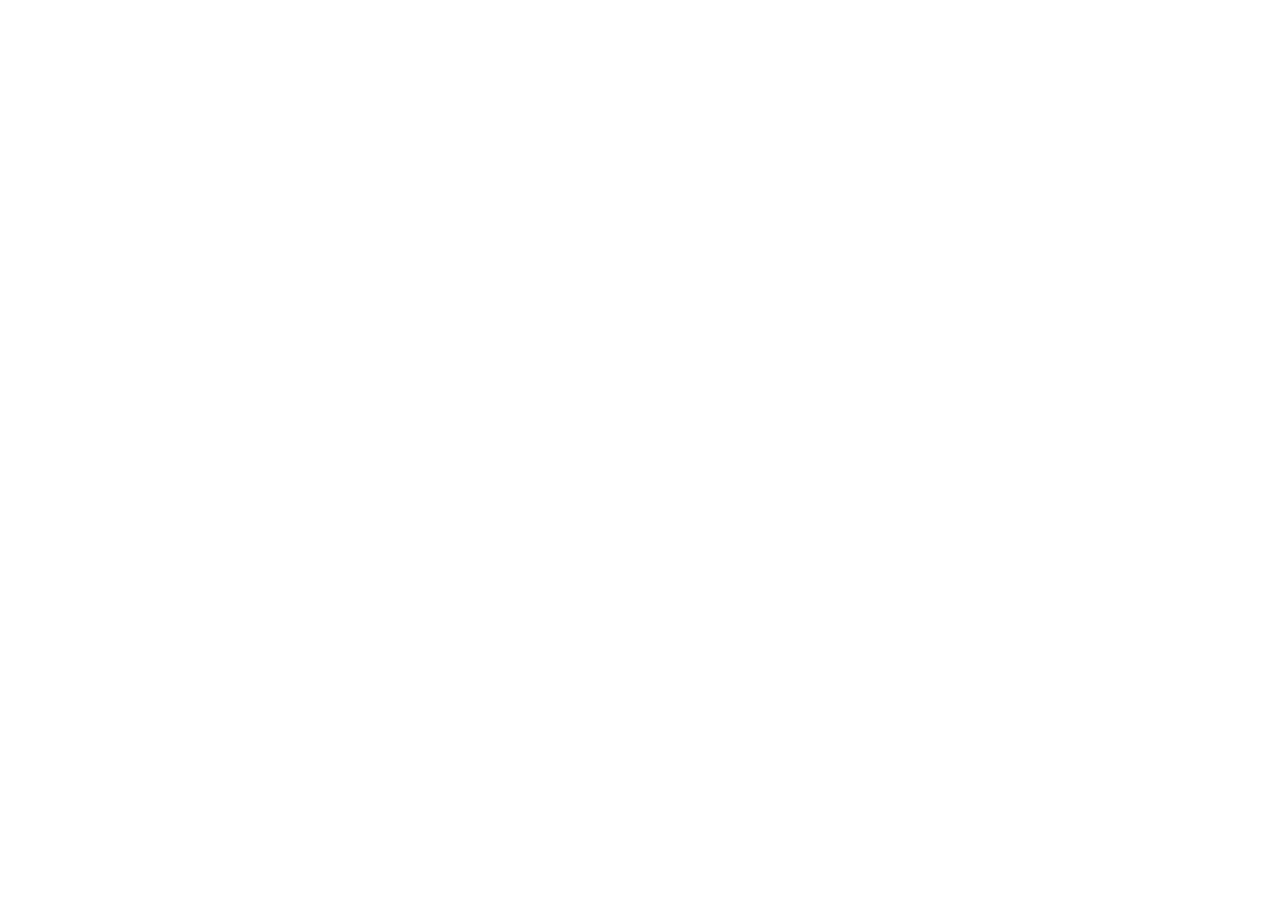
==== Loader/index.html @ e84c6be8 "add" ====
<!doctype html>
<html>
<head>
    <meta charset="utf-8" />
    <title>Loader</title>
</head>

<body>
<script src="loader.js"></script>
<script>
    //公司统一配置
    window.define   = Loader.define;
    window.require  = Loader.require;
    window.incCombo = function(arrModName){
        if(!arrModName.length){ return }
        var url = 'http://127.0.0.1/combo/?'+
                    'minify=false&host=127.0.0.1/&dir=/loader/&'+
                    'files=' + arrModName.join(',');
            
        var script = document.createElement('script');
        script.onload = script.onreadystatechange = function() {
            if(!this.readyState || this.readyState=='loaded' || this.readyState=='complete'){
                script.onload = script.onreadystatechange = null;
                script.parentNode.removeChild(script);
            }
        };
        script.src = url;
        document.head.appendChild(script);
    }
</script>
<script>
    /*
    //所有的配置都是可选的
    Loader.config({ 
        isCache     : true,
        isTestEnv   : true,
        version     : '2016020401',
        jsPath      : 'js/',
        jsMap: {
            'init'              : 'init.js',
                'mod-a'         : 'http：//cdn.com/mod-a.js',
                    'mod-a1'    : 'js/mod-a1.js',
                    'mod-a2'    : 'js/mod-a2.js',
                'mod-b'         : 'pages/mod-b.js',
                    'mod-b1'    : 'pages/mod-b1.js',
                    'mod-b2'    : 'pages/mod-b2.js'
        },
        combo : incCombo     
    });
    */

    require(['init'], function(){
        console.log('success!');
    });
</script>
</body>
</html>
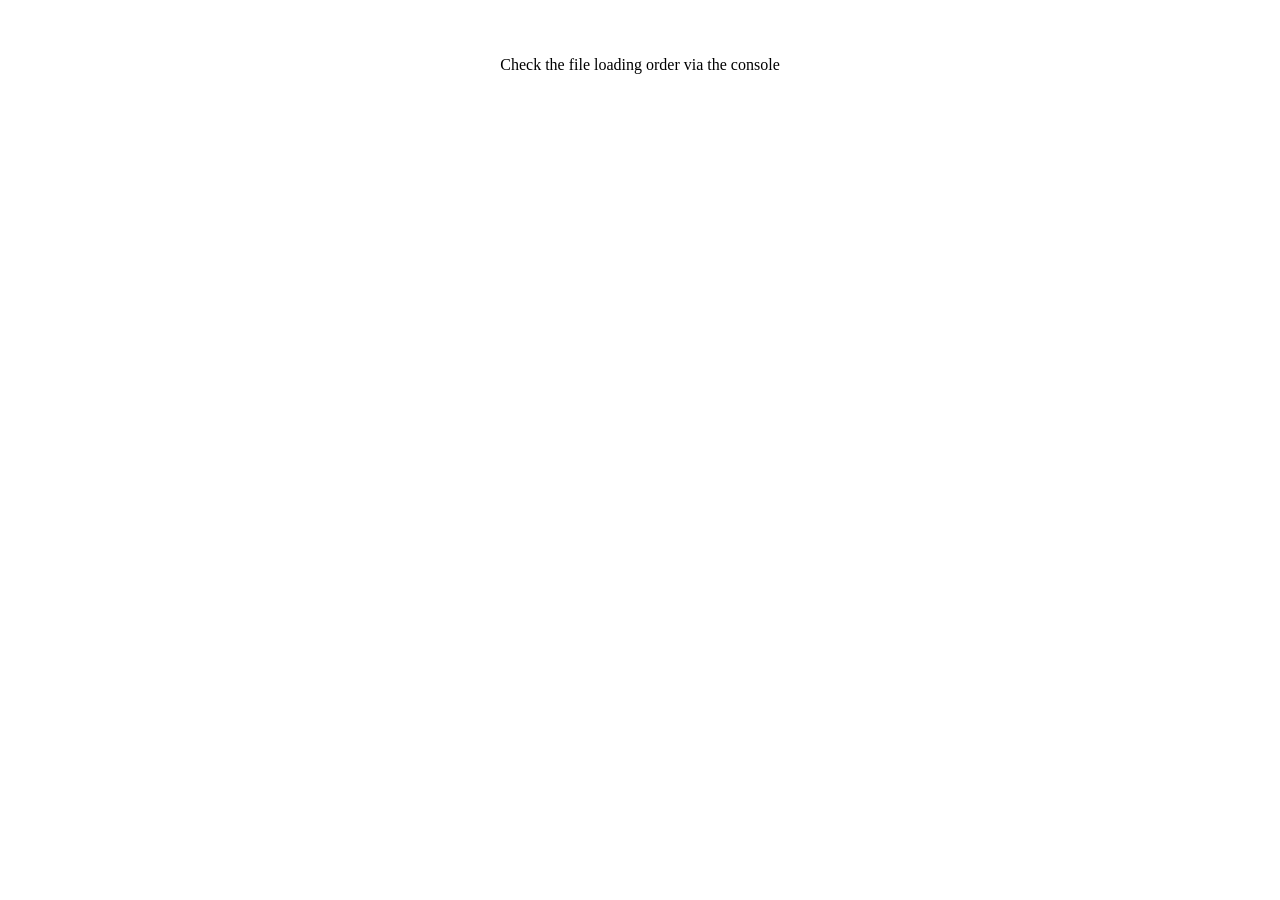
==== commit f46908d2: "perfect index.html" ====
--- a/Loader/index.html
+++ b/Loader/index.html
@@ -6,6 +6,8 @@
 </head>
 
 <body>
+<p style="padding: 40px;text-align: center;">Check the file loading order via the console</p>
+
 <script src="loader.js"></script>
 <script>
     //公司统一配置
